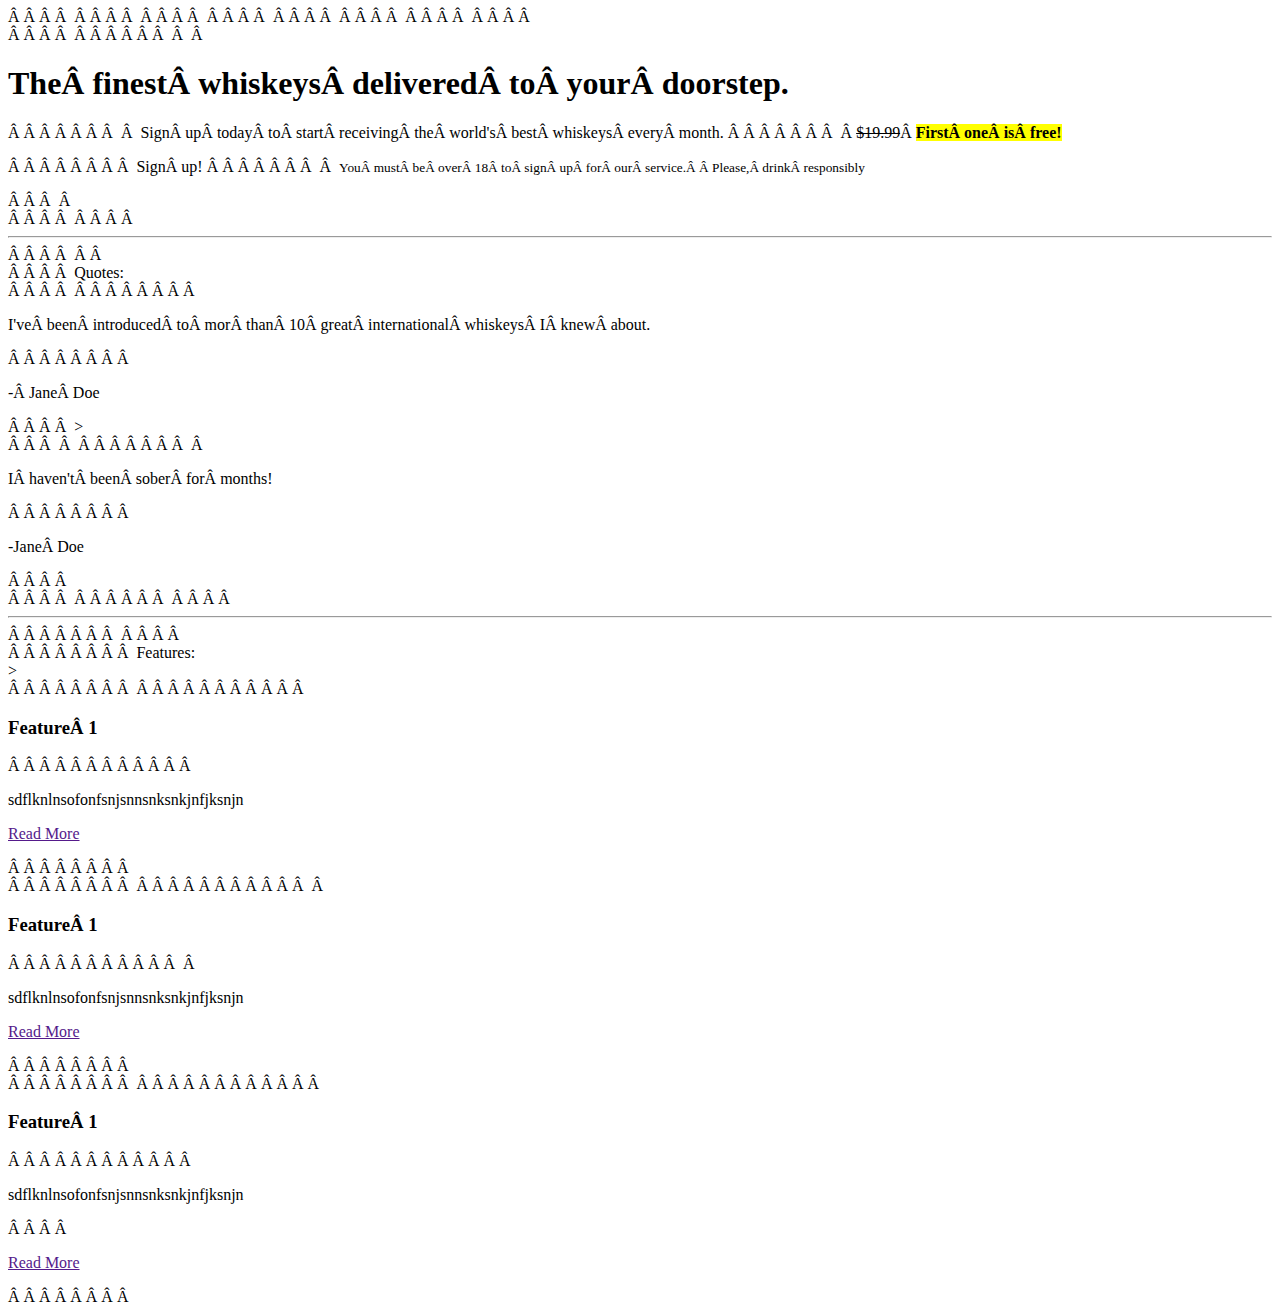
==== index.html @ b9917533 "renamed homepage to index.html" ====
<!DOCTYPE html>
<html lang="en">
<head>
    <meta charset="UTF-8">
    <meta name="viewport" content="width=device-width, initial-scale=1.0">
    
<meta http-equiv="X-UA-Compatible" content="ie=edge">

<meta charset="utf-8">

    <title>Whiskey Drop | Taste a new whiskey every month</title>
    <meta name="viewport" content="width=device-width, intial-scale=1.0">
    <link rel="stylesheet" href="https://stackpath.bootstrapcdn.com/bootstrap/4.4.1/css/bootstrap.min.css" integrity="sha384-Vkoo8x4CGsO3+Hhxv8T/Q5PaXtkKtu6ug5TOeNV6gBiFeWPGFN9MuhOf23Q9Ifjh" crossorigin="anonymous">
<script src="https://stackpath.bootstrapcdn.com/bootstrap/4.4.1/js/bootstrap.min.js" integrity="sha384-wfSDF2E50Y2D1uUdj0O3uMBJnjuUD4Ih7YwaYd1iqfktj0Uod8GCExl3Og8ifwB6" crossorigin="anonymous"></script>

</head>
<body>
    <article class="container">
    <!-- Callout -->
    <div class="row">
        <div class="col-12">
            <section class="callout">
                 <h1>The finest whiskeys delivered to your doorstep.</h1>
                    <p class="lead">Sign up today to start receiving the world's best whiskeys every month.
                     <s>$19.99</s> <strong><mark>First one is free!</mark></strong></p>
                    <button class="btn btn-success btn-lg">Sign up!</button>
                    <p class="text-muted"><small>You must be over 18 to sign up for our service.  Please, drink responsibly</small></p>
         </section>
     </div>
    </div>
    
    <!-- Callout -->
    <hr>

    <!-- Quotes -->
  <section class="quotes">
        <div class="row">   
            </div class="col-12">
                 <h2 class="text-uppercase">Quotes:</h2>
            </div>
        </div>
        <div class="row">
            </div class="col-12 col-md-6">
            <blockquote class="blockquote">
                 <p>I've been introduced to mor than 10 great international whiskeys I knew about.</p>
                 <p>- Jane Doe</p>
             </blockquote>
             </div>>
            <div class="col-12 col-md-6">
            <blockquote class="blockquote">
                 <p>I haven't been sober for months!</p>
                 <p>-Jane Doe</p>
            </blockquote>
            </div>
        </div>
    </section>
    <!-- /.quotes -->  
    <hr>

    <!-- Features-->   
    <section class="features">
        <div class="row">
             <div class="col-12">
                <h2 class="text-uppercase">Features:</h2>
            </div>>
        </div>
        <div class="row">
             <div class="col-12 col-md-6 col-lg-4">
            <div class="feature">
                <h3>Feature 1</h3>
                <p>sdflknlnsofonfsnjsnnsnksnkjnfjksnjn</p>
                <p><a class="btn btn-sm btn-light" href="">Read More</a></p>
            </div>
            </div>
            <div class="col-12 col-md-6 col-lg-4">
            <div class="feature">
                 <h3>Feature 1</h3>
                 <p>sdflknlnsofonfsnjsnnsnksnkjnfjksnjn</p>
                <p><a class="btn btn-sm btn-light" href="">Read More</a></p>
            </div>
            </div>
        <div class="col-12 d-md-none d-lg-block col-lg-4">
        <div class="feature">
            <h3>Feature 1</h3>
            <p>sdflknlnsofonfsnjsnnsnksnkjnfjksnjn</p>    
            <p><a class="btn btn-sm btn-light" href="">Read More</a></p>
        </div>
        </div>
    </div>

</body>
</html>
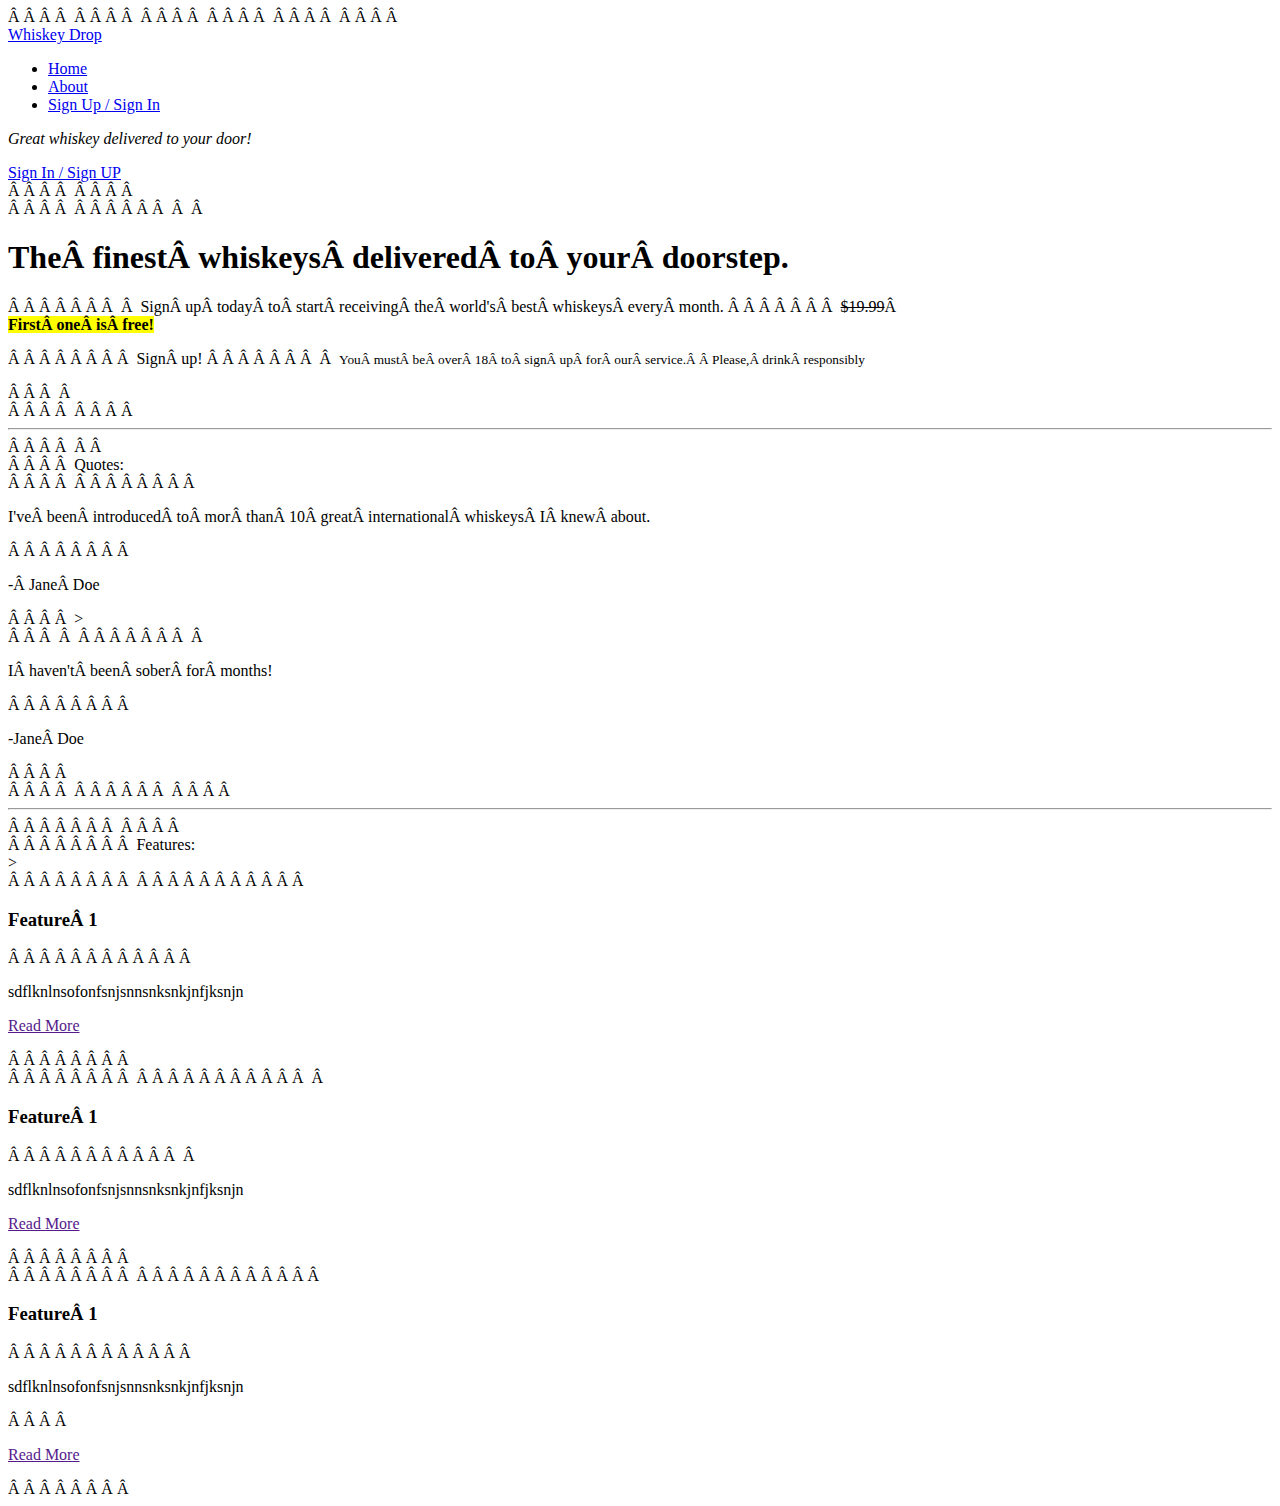
==== commit 5b194b65: "core components part 1" ====
--- a/index.html
+++ b/index.html
@@ -15,14 +15,27 @@
 
 </head>
 <body>
-    <article class="container">
+    <nav class="navbar navbar-light bg-light navbar-expand-sm">
+        <a href="/" class="navbar-brand">Whiskey Drop</a>
+        <ul class="navbar-nav mr-auto">
+            <li class="active nav-item mr-2"><a class="nav-link" href="/">Home</a></li>
+            <li class="nav-item mr-2"><a class="nav-link" href="/about">About</a></li>
+            <li class="nav-item mr-2 d-block d-sm-none"><a class="nav-link" href="/login">Sign Up / Sign In</a></li>
+        </ul>
+        <div class="d-none d-md-block">
+        <p class="navbar-text my-auto mr-2"><i>Great whiskey delivered to your door!</i></p>
+        <a href="/login">Sign In / Sign UP</a>
+    </nav>
+    <article class="container mt-3">
     <!-- Callout -->
     <div class="row">
         <div class="col-12">
-            <section class="callout">
+            <section class="callout jumbotron text-center">
                  <h1>The finest whiskeys delivered to your doorstep.</h1>
                     <p class="lead">Sign up today to start receiving the world's best whiskeys every month.
-                     <s>$19.99</s> <strong><mark>First one is free!</mark></strong></p>
+                        <s class="d-none d-sm-inline">$19.99</s> 
+                        <span class="d-inline d-sm-none"><br></span>
+                        <strong><mark>First one is free!</mark></strong></p>
                     <button class="btn btn-success btn-lg">Sign up!</button>
                     <p class="text-muted"><small>You must be over 18 to sign up for our service.  Please, drink responsibly</small></p>
          </section>
